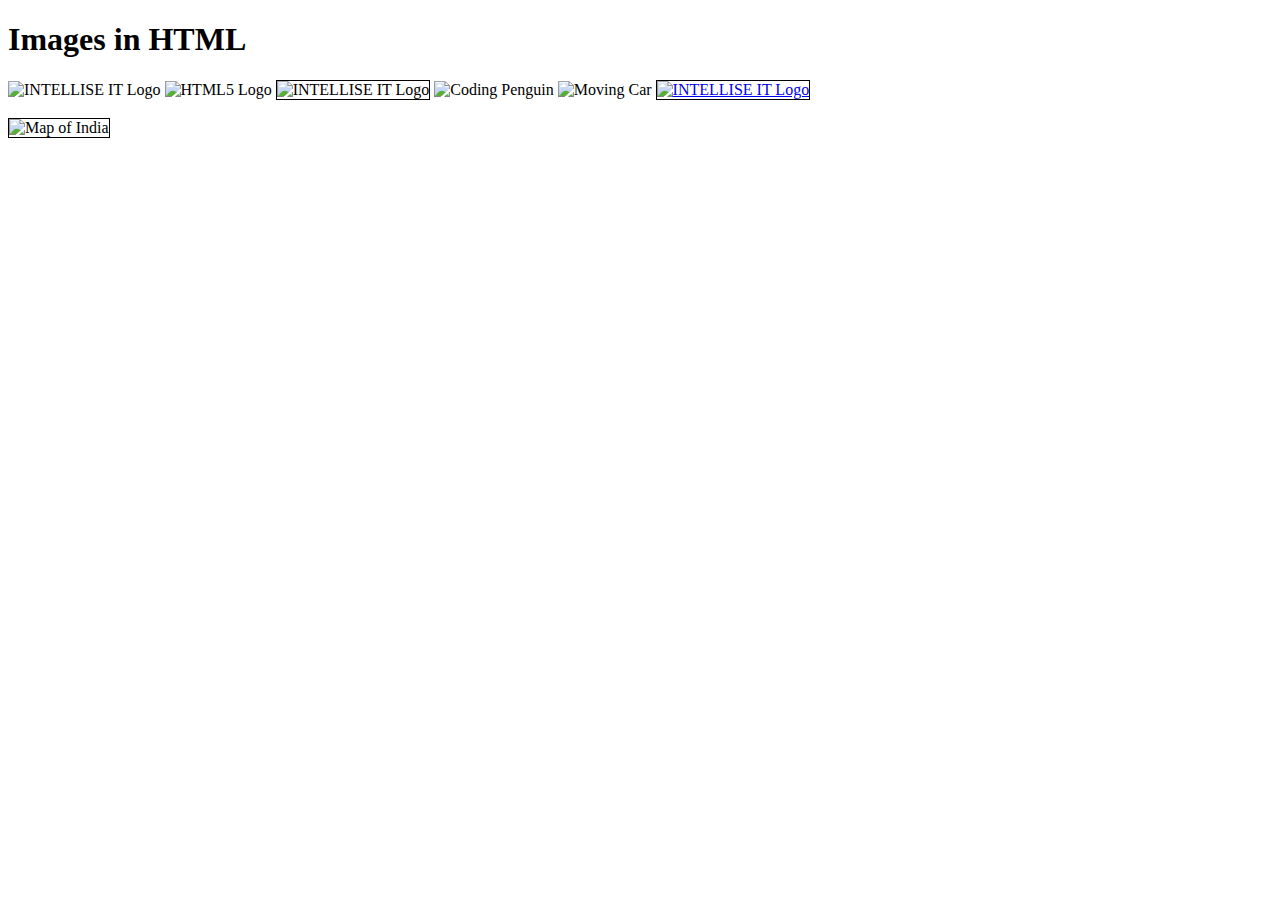
==== ImagesExample.html @ 41b413a0 "Create ImagesExample.html" ====
<!DOCTYPE html>
<html lang="en">
<head>
    <title>Images in HTML</title>
</head>
<body>
    <h1>Images in HTML</h1>
    <img src="INTELLISE IT.png" alt="INTELLISE IT Logo" height="150" width="180">
    <img src="https://upload.wikimedia.org/wikipedia/commons/d/de/HTML5_oval_logo.png" alt="HTML5 Logo"
        style="height: 150px; width: 180px;">
    <img src="Images/INTELLISE IT.png" alt="INTELLISE IT Logo"
        style="height: 150px; width: 180px; border: 1px solid black;">
    <img src="Images/Coding.gif" alt="Coding Penguin" style="height: 150px;">
    <img src="Images/MovingCar.gif" alt="Moving Car" style="height: 150px;">
    <a href="https://intelliseit.com" target="_blank">
        <img src="Images/INTELLISE IT.png" alt="INTELLISE IT Logo" style="height: 150px; border: 1px solid black;">
    </a>
    <br>
    <br>
    <img src="Images/IndiaMap.jpg" alt="Map of India" usemap="#IndiaMap"
        style="height: 600px; border: 1px solid black;">
    <map name="IndiaMap">
        <area shape="rect" coords="110 10 230 90" href="JAndKState.html" alt="Jammu & Kashmir">
        <area shape="circle" coords="115 205 60" href="Rajasthan.html" alt="Rajasthan">
        <area shape="poly" coords="95 300 230 300 230 320 95 410" href="Maharashtra.html" alt="Maharashtra">
    </map>
</body>

</html>
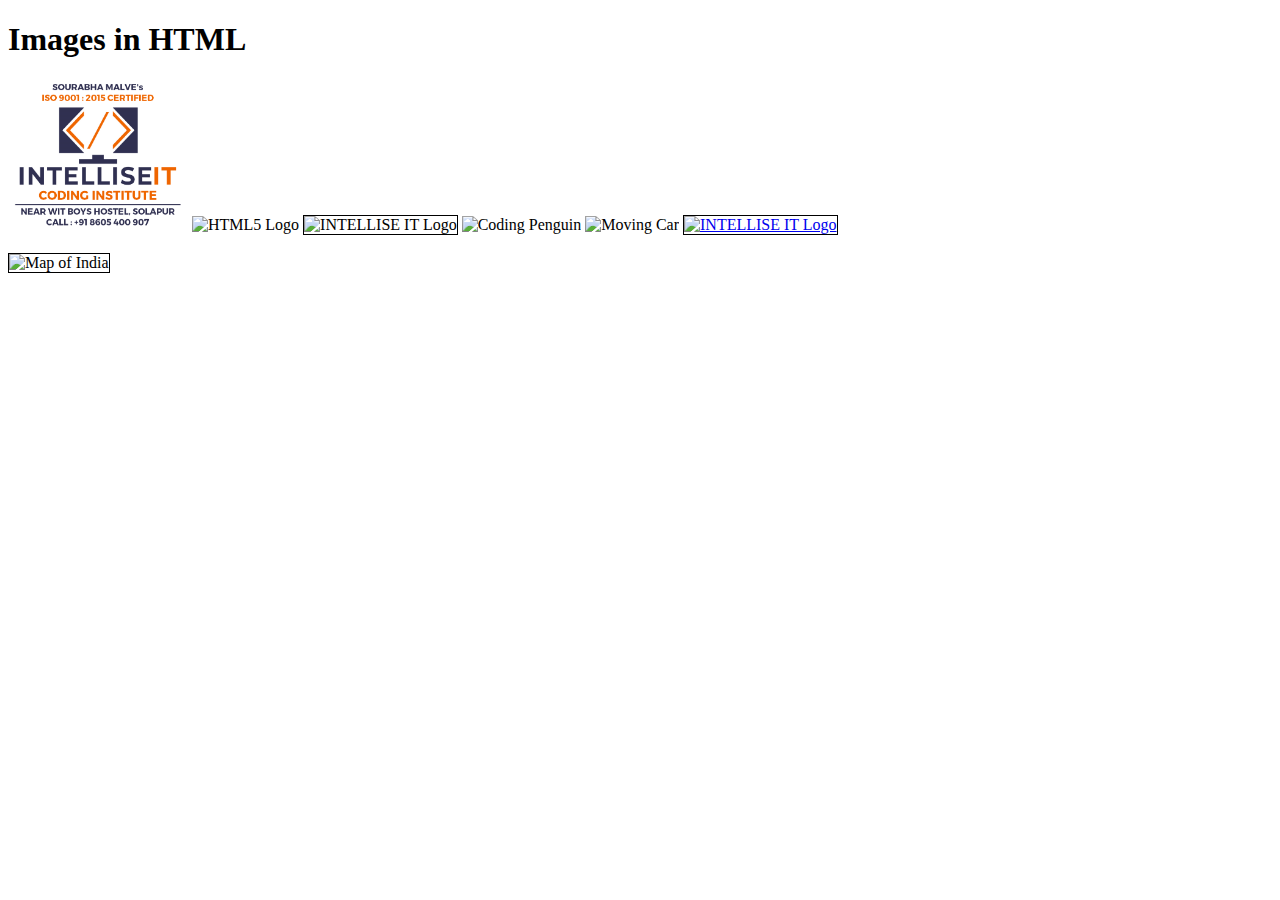
==== commit 2d171944: "Update ImagesExample.html" ====
--- a/ImagesExample.html
+++ b/ImagesExample.html
@@ -5,7 +5,7 @@
 </head>
 <body>
     <h1>Images in HTML</h1>
-    <img src="INTELLISE IT.png" alt="INTELLISE IT Logo" height="150" width="180">
+    <img src="\INTELLISE IT.png" alt="INTELLISE IT Logo" height="150" width="180">
     <img src="https://upload.wikimedia.org/wikipedia/commons/d/de/HTML5_oval_logo.png" alt="HTML5 Logo"
         style="height: 150px; width: 180px;">
     <img src="Images/INTELLISE IT.png" alt="INTELLISE IT Logo"
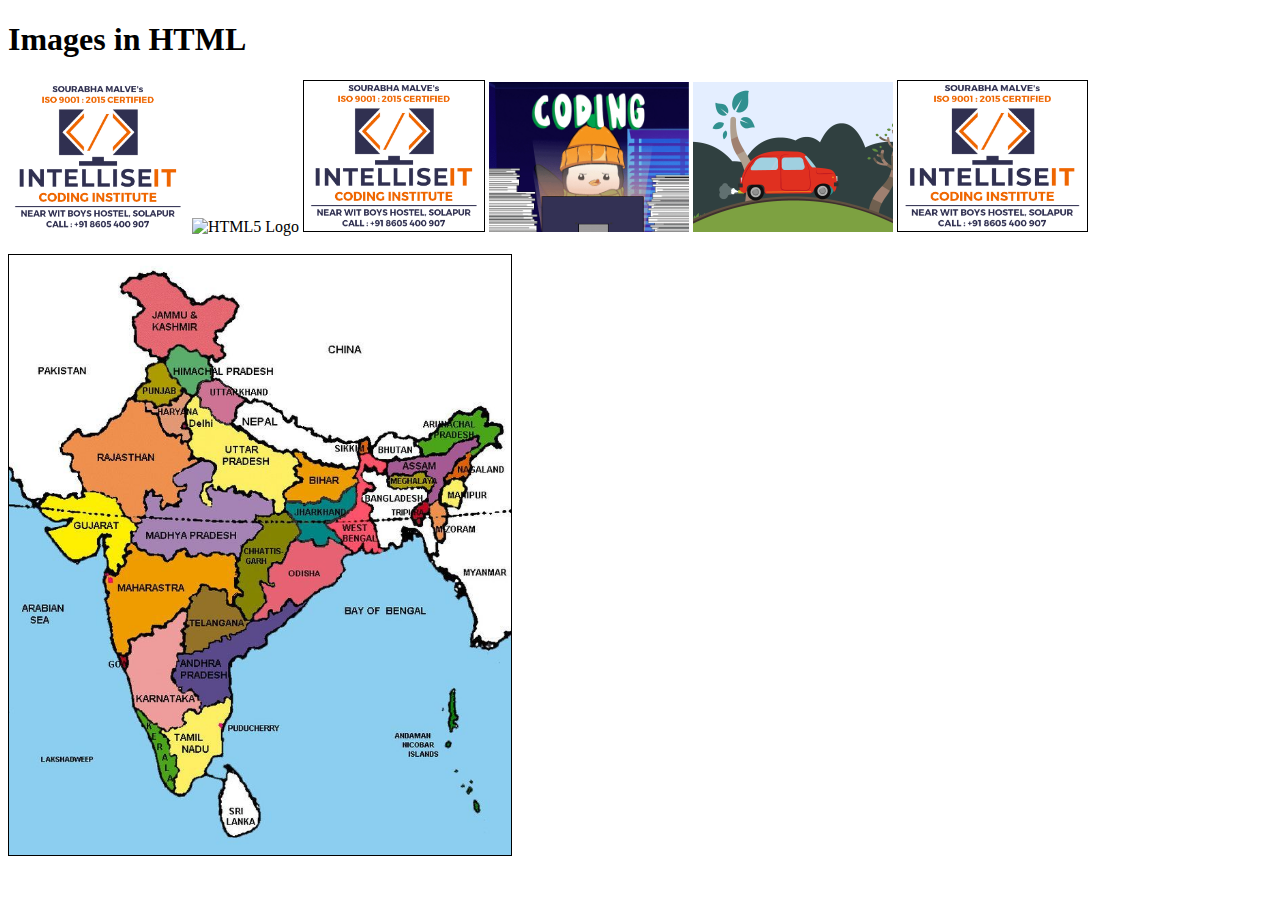
==== commit 20fe773d: "Update ImagesExample.html" ====
--- a/ImagesExample.html
+++ b/ImagesExample.html
@@ -8,16 +8,16 @@
     <img src="\INTELLISE IT.png" alt="INTELLISE IT Logo" height="150" width="180">
     <img src="https://upload.wikimedia.org/wikipedia/commons/d/de/HTML5_oval_logo.png" alt="HTML5 Logo"
         style="height: 150px; width: 180px;">
-    <img src="Images/INTELLISE IT.png" alt="INTELLISE IT Logo"
+    <img src="\Images/INTELLISE IT.png" alt="INTELLISE IT Logo"
         style="height: 150px; width: 180px; border: 1px solid black;">
-    <img src="Images/Coding.gif" alt="Coding Penguin" style="height: 150px;">
-    <img src="Images/MovingCar.gif" alt="Moving Car" style="height: 150px;">
+    <img src="\Images/Coding.gif" alt="Coding Penguin" style="height: 150px;">
+    <img src="\Images/MovingCar.gif" alt="Moving Car" style="height: 150px;">
     <a href="https://intelliseit.com" target="_blank">
-        <img src="Images/INTELLISE IT.png" alt="INTELLISE IT Logo" style="height: 150px; border: 1px solid black;">
+        <img src="\Images/INTELLISE IT.png" alt="INTELLISE IT Logo" style="height: 150px; border: 1px solid black;">
     </a>
     <br>
     <br>
-    <img src="Images/IndiaMap.jpg" alt="Map of India" usemap="#IndiaMap"
+    <img src="\Images/IndiaMap.jpg" alt="Map of India" usemap="#IndiaMap"
         style="height: 600px; border: 1px solid black;">
     <map name="IndiaMap">
         <area shape="rect" coords="110 10 230 90" href="JAndKState.html" alt="Jammu & Kashmir">
